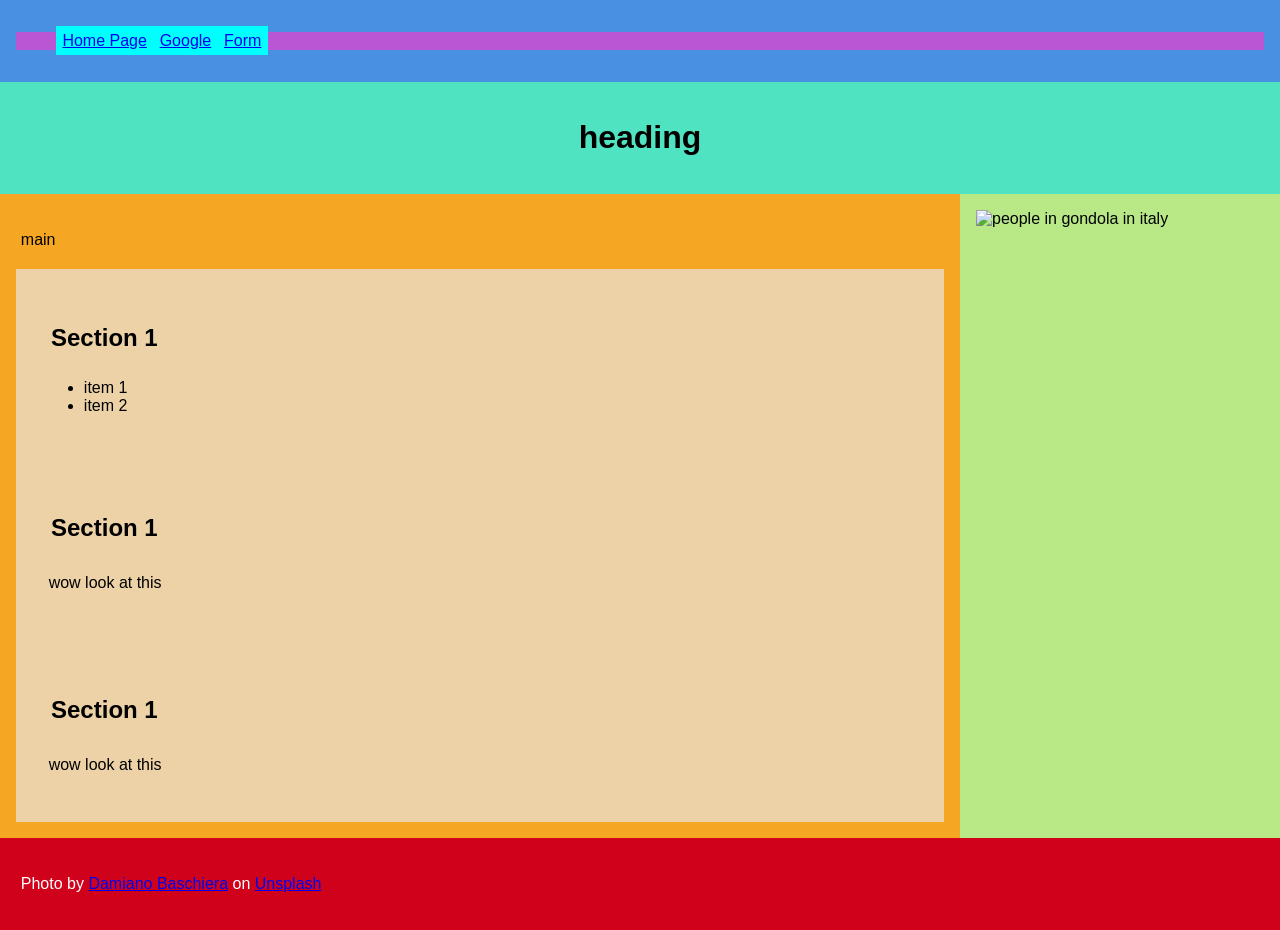
==== index.html @ 0e8f421e "initial commit" ====
<!doctype html>
<html lang="en-gb">
  <head>
    <meta charset="UTF-8" />
    <meta name="viewport" content="width=device-width, initial-scale=1.0" />
    <meta name="description" content="home page for boilerplate" />

    <title>Boilerplate</title>

    <link rel="stylesheet" href="layout.css" />
  </head>
  <body>
    <nav>
      <ul>
        <li>
          <a href="index.html">Home Page</a>
        </li>
        <li>
          <a href="https://www.google.com" target="_blank">Google</a>
        </li>
        <li>
          <a href="form.html">Form</a>
        </li>
      </ul>
    </nav>

    <header>
      <h1>heading</h1>
    </header>

    <main>
      <p>main</p>
      <!-- sections and h2 -->
      <section>
        <h2>Section 1</h2>
        <ul>
          <li>item 1</li>
          <li>item 2</li>
        </ul>
      </section>
      <section>
        <h2>Section 1</h2>
        <p>wow look at this</p>
      </section>
      <section>
        <h2>Section 1</h2>
        <p>wow look at this</p>
      </section>
    </main>
    <aside>
        <img id="photo_change_id" src="italy.jpg" alt="people in gondola in italy">

    </aside>
    <footer>
        <p>
            Photo by <a href="https://unsplash.com/@damiano_baschiera?utm_source=unsplash&utm_medium=referral&utm_content=creditCopyText">Damiano Baschiera</a> on <a href="https://unsplash.com/photos/rialto-bridge-venice-italy-hFXZ5cNfkOk?utm_source=unsplash&utm_medium=referral&utm_content=creditCopyText">Unsplash</a>
      
        </p>
    </footer>
    <script src = "java.js"></script>
  </body>
</html>
---- layout.css ----
body {
  font-family: sans-serif;
  font-size: 12pt;

  background-color: darkslategray;
  margin: 0;
  display: grid;
  grid-template-areas:
    "nav nav"
    "header header"
    "main aside"
    "footer footer";
  grid-template-columns: 3fr 1fr;
  grid-template-rows: auto auto 1fr auto;
  height: 100vh;
}

img {
  width: 30%;
}
nav {
  background-color: #4a90e2;
  padding: 1em;

  grid-area: nav;
}

header {
  background-color: #50e3c2;
  padding: 1em;
  text-align: center;

  grid-area: header;
}

main {
  background-color: #f5a623;
  padding: 1em;

  grid-area: main;
}

aside {
  background-color: #b8e986;
  padding: 1em;

  grid-area: aside;
}

footer {
  background-color: #d0021b;
  padding: 1em;
  color: white;

  grid-area: footer;
}

section {
  background-color: #edd2a7;
  padding: 3%;
}

h2,
p {
  padding: 0.3em;
}

/* form styling*/
form {
  background-color: #b8e986;
  padding: 0.4rem;
}

fieldset {
  background-color: #edd2a7;
  margin: 0.2rem;
}

button {
  padding: 0.2rem;
  margin-top: 0.5rem;
}

/* increase max-width if media query doesn't work */
@media (max-width: 500px) {
  body {
    grid-template-areas:
      "nav"
      "header"
      "main"
      "aside"
      "footer";
    grid-template-columns: 1fr;
    grid-template-rows: auto;
  }
}
nav ul{
  background-color: mediumorchid;
  list-style: none;
  display: flex;
  gap: 0.2 

}
nav li{
background-color: orange;
margin-left: 0;
}
nav a{
  background-color: aqua;
  padding:0.4rem;
}
nav a:hover{
  background-color: darkolivegreen;
  cursor: pointer;
}
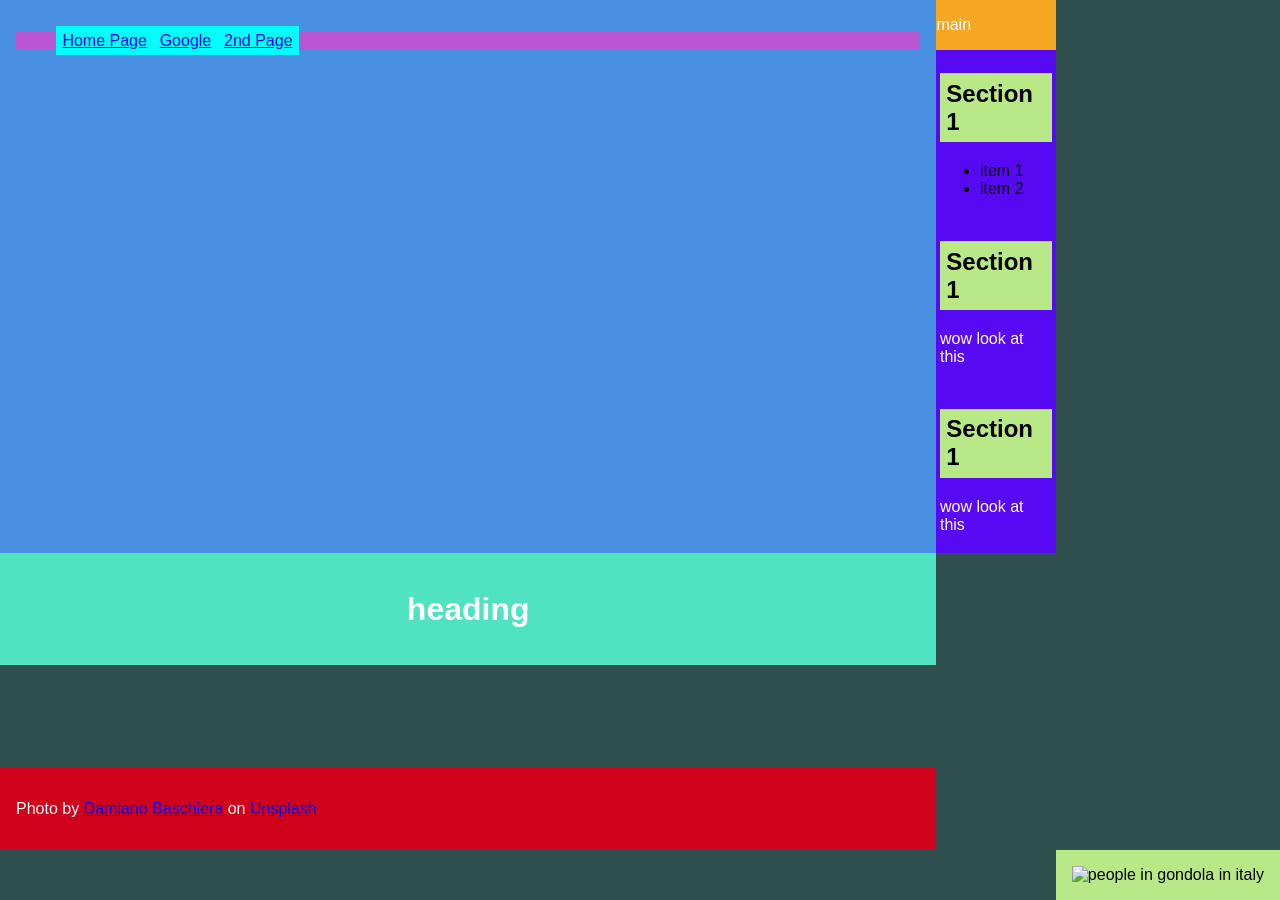
==== commit 4c83b552: "update website" ====
--- a/index.html
+++ b/index.html
@@ -13,13 +13,13 @@
     <nav>
       <ul>
         <li>
-          <a href="index.html">Home Page</a>
+          <a href="airsoft.html"> Home Page</a>
         </li>
         <li>
           <a href="https://www.google.com" target="_blank">Google</a>
         </li>
         <li>
-          <a href="form.html">Form</a>
+          <a href="index.html">2nd Page</a>
         </li>
       </ul>
     </nav>
--- a/layout.css
+++ b/layout.css
@@ -1,6 +1,7 @@
 body {
   font-family: sans-serif;
   font-size: 12pt;
+  
 
   background-color: darkslategray;
   margin: 0;
@@ -8,7 +9,7 @@
   grid-template-areas:
     "nav nav"
     "header header"
-    "main aside"
+    "main main"
     "footer footer";
   grid-template-columns: 3fr 1fr;
   grid-template-rows: auto auto 1fr auto;
@@ -16,7 +17,8 @@
 }
 
 img {
-  width: 30%;
+  width: 100%;
+  height: 100%;
 }
 nav {
   background-color: #4a90e2;
@@ -35,9 +37,7 @@
 
 main {
   background-color: #f5a623;
-  padding: 1em;
 
-  grid-area: main;
 }
 
 aside {
@@ -56,14 +56,11 @@
 }
 
 section {
-  background-color: #edd2a7;
+  background-color: #5709f2;
   padding: 3%;
 }
 
 h2,
-p {
-  padding: 0.3em;
-}
 
 /* form styling*/
 form {
@@ -92,6 +89,7 @@
       "footer";
     grid-template-columns: 1fr;
     grid-template-rows: auto;
+
   }
 }
 nav ul{
@@ -114,3 +112,17 @@
   cursor: pointer;
 }
 
+#topSection{
+  background-image: url("airsoft.jpg");
+  background-position: center;
+  background-repeat: no-repeat;
+  background-size: cover;
+  
+  height: 500px;
+}
+h1{
+  color: white;
+}
+p{
+  color: white;
+}
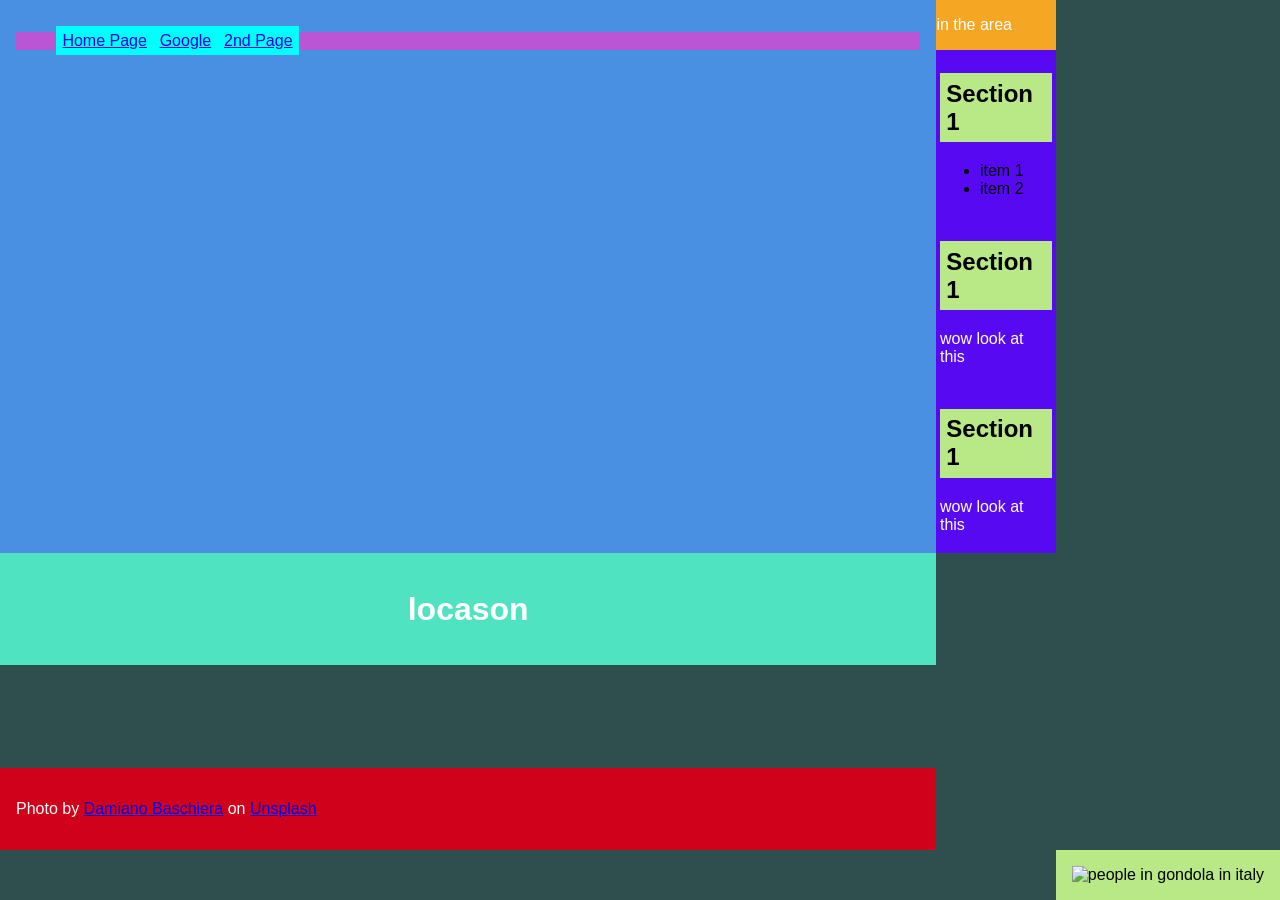
==== commit 6e1acf8d: "Update index.html" ====
--- a/index.html
+++ b/index.html
@@ -4,7 +4,7 @@
     <meta charset="UTF-8" />
     <meta name="viewport" content="width=device-width, initial-scale=1.0" />
     <meta name="description" content="home page for boilerplate" />
-
+    <link href="layout.css" rel="stylesheet" />
     <title>Boilerplate</title>
 
     <link rel="stylesheet" href="layout.css" />
@@ -25,11 +25,11 @@
     </nav>
 
     <header>
-      <h1>heading</h1>
+      <h1>locason</h1>
     </header>
 
     <main>
-      <p>main</p>
+      <p>in the area</p>
       <!-- sections and h2 -->
       <section>
         <h2>Section 1</h2>
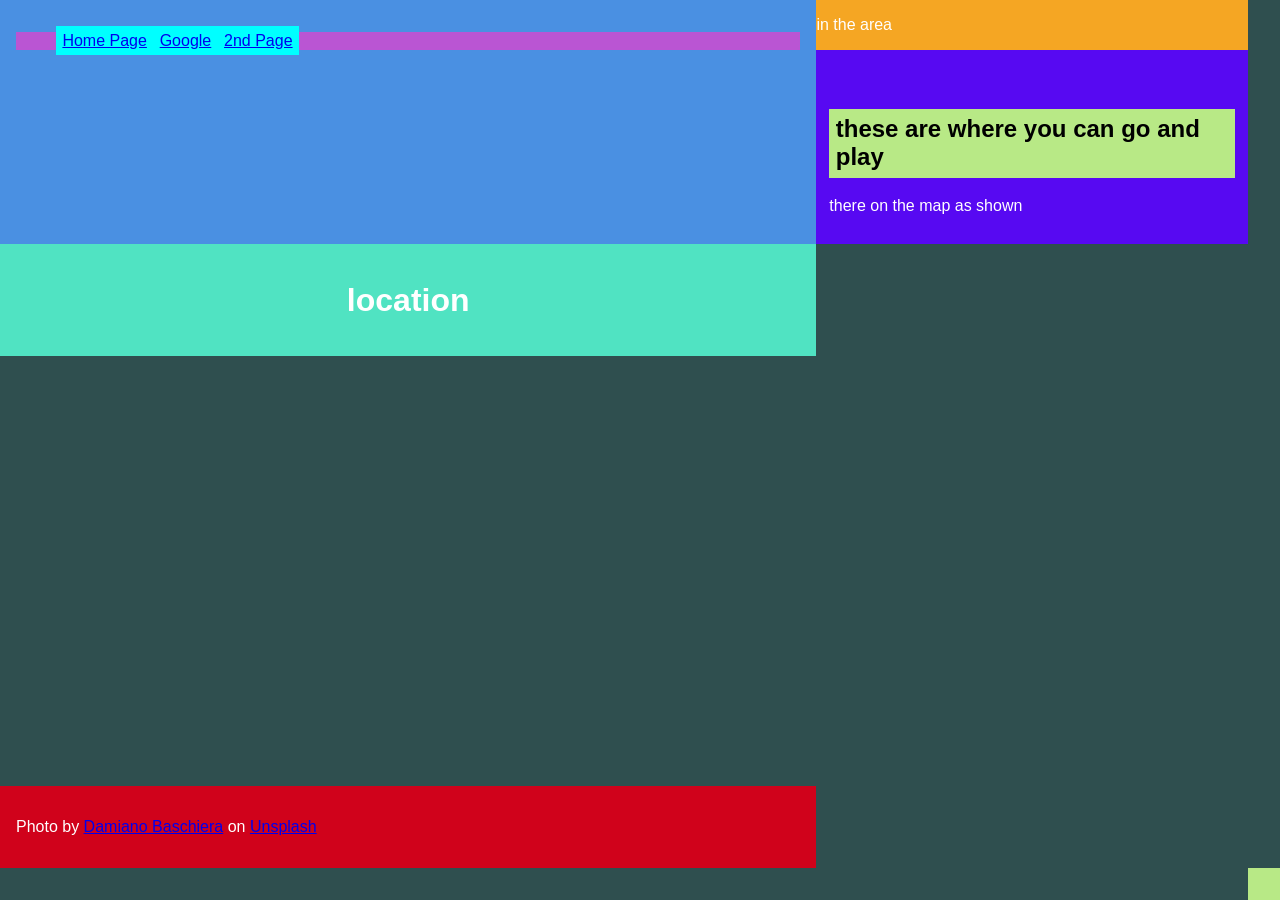
==== commit 416aaf04: "update website on 12th" ====
--- a/index.html
+++ b/index.html
@@ -5,7 +5,7 @@
     <meta name="viewport" content="width=device-width, initial-scale=1.0" />
     <meta name="description" content="home page for boilerplate" />
     <link href="layout.css" rel="stylesheet" />
-    <title>Boilerplate</title>
+    <title>location of nearby airsoft</title>
 
     <link rel="stylesheet" href="layout.css" />
   </head>
@@ -25,30 +25,23 @@
     </nav>
 
     <header>
-      <h1>locason</h1>
+      <h1>location</h1>
     </header>
 
     <main>
       <p>in the area</p>
       <!-- sections and h2 -->
       <section>
-        <h2>Section 1</h2>
-        <ul>
-          <li>item 1</li>
-          <li>item 2</li>
-        </ul>
+
+      </section>     
+       <section>
+        <h2>these are where you can go and play</h2>
+        <p>there on the map  as shown  </p>
+        <!-- adding soon  -->
       </section>
-      <section>
-        <h2>Section 1</h2>
-        <p>wow look at this</p>
-      </section>
-      <section>
-        <h2>Section 1</h2>
-        <p>wow look at this</p>
-      </section>
-    </main>
+      </main>
     <aside>
-        <img id="photo_change_id" src="italy.jpg" alt="people in gondola in italy">
+        
 
     </aside>
     <footer>
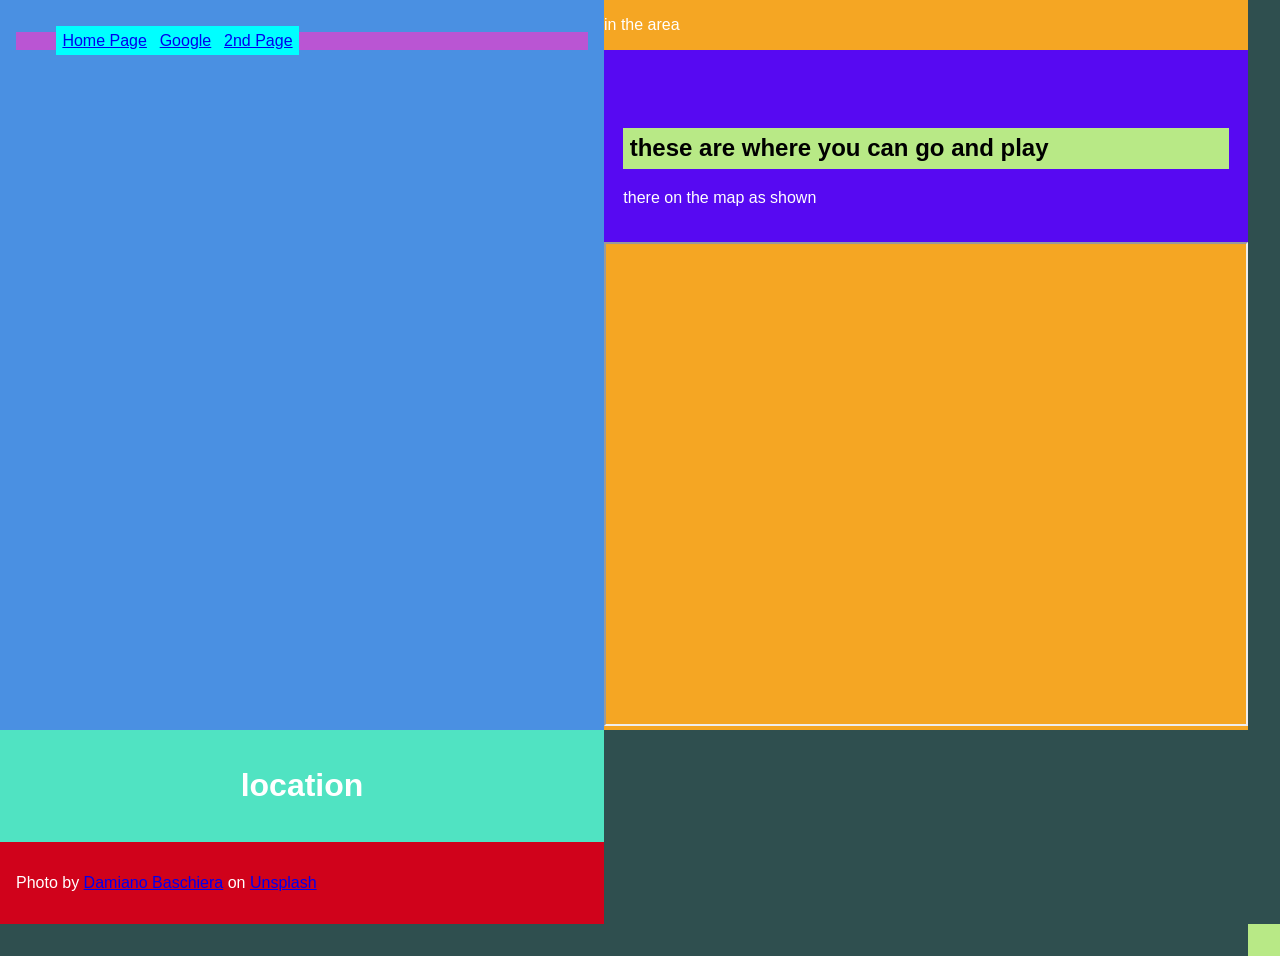
==== commit 1f25e991: "Update index.html" ====
--- a/index.html
+++ b/index.html
@@ -4,7 +4,7 @@
     <meta charset="UTF-8" />
     <meta name="viewport" content="width=device-width, initial-scale=1.0" />
     <meta name="description" content="home page for boilerplate" />
-    <link href="layout.css" rel="stylesheet" />
+    <!-- <link href="layout.css" rel="stylesheet" /> -->
     <title>location of nearby airsoft</title>
 
     <link rel="stylesheet" href="layout.css" />
@@ -39,8 +39,10 @@
         <p>there on the map  as shown  </p>
         <!-- adding soon  -->
       </section>
-      </main>
-    <aside>
+      
+      <iframe src="https://www.google.com/maps/d/embed?mid=1yHIzokLZRmQPNWhviuBpLpz7Bb9ot2k&ehbc=2E312F" width="640" height="480"></iframe>
+       </main>
+      <aside>
         
 
     </aside>
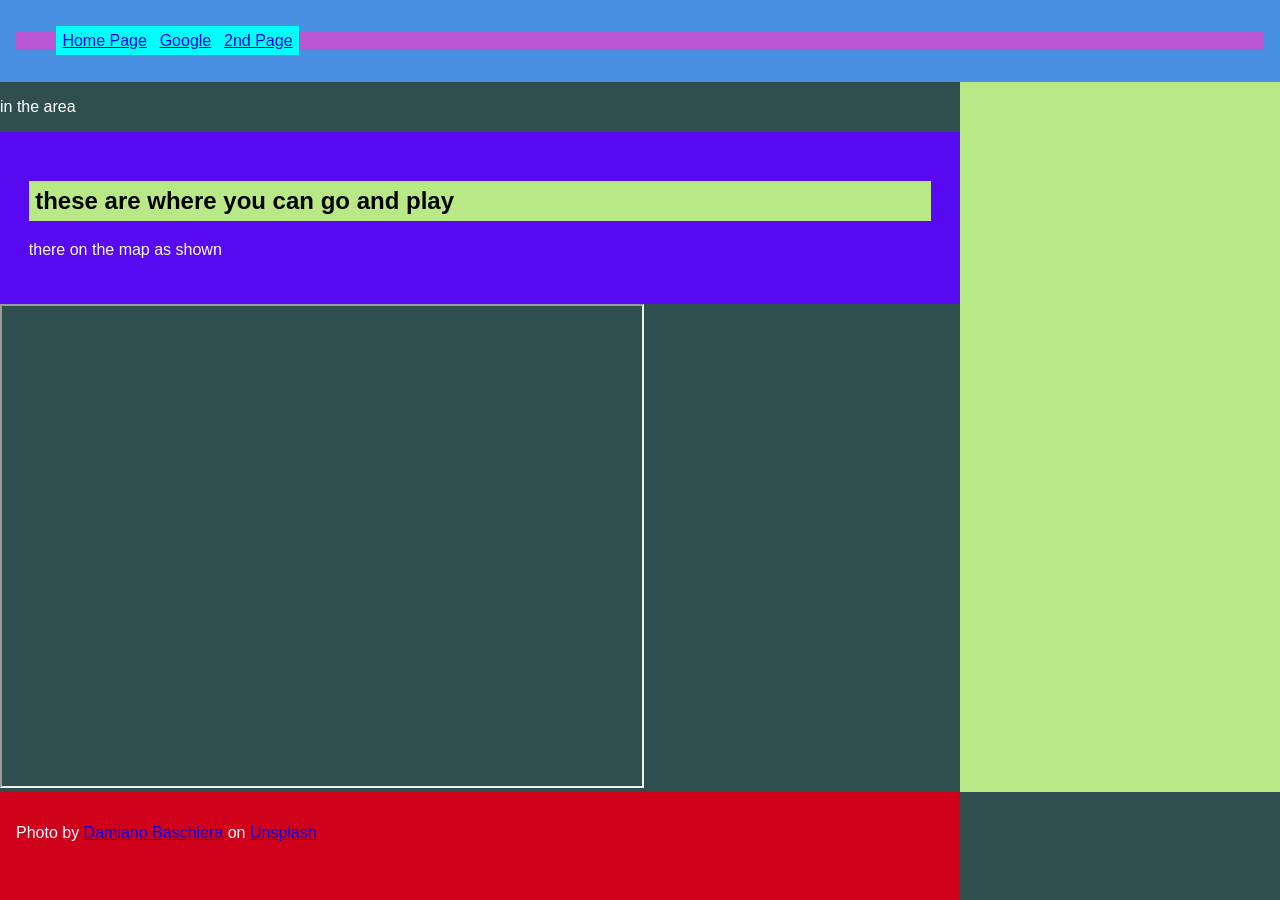
==== commit 64abdfd2: "update website 12th" ====
--- a/index.html
+++ b/index.html
@@ -9,7 +9,9 @@
 
     <link rel="stylesheet" href="layout.css" />
   </head>
+
   <body>
+
     <nav>
       <ul>
         <li>
@@ -24,16 +26,11 @@
       </ul>
     </nav>
 
-    <header>
-      <h1>location</h1>
-    </header>
 
     <main>
       <p>in the area</p>
       <!-- sections and h2 -->
-      <section>
-
-      </section>     
+         
        <section>
         <h2>these are where you can go and play</h2>
         <p>there on the map  as shown  </p>
--- a/layout.css
+++ b/layout.css
@@ -34,17 +34,17 @@
 
   grid-area: header;
 }
-
+/* 
 main {
   background-color: #f5a623;
 
-}
+} */
 
 aside {
   background-color: #b8e986;
   padding: 1em;
 
-  grid-area: aside;
+
 }
 
 footer {
@@ -52,7 +52,7 @@
   padding: 1em;
   color: white;
 
-  grid-area: footer;
+ 
 }
 
 section {
--- a/layout.css
+++ b/layout.css
@@ -34,17 +34,17 @@
 
   grid-area: header;
 }
-
+/* 
 main {
   background-color: #f5a623;
 
-}
+} */
 
 aside {
   background-color: #b8e986;
   padding: 1em;
 
-  grid-area: aside;
+
 }
 
 footer {
@@ -52,7 +52,7 @@
   padding: 1em;
   color: white;
 
-  grid-area: footer;
+ 
 }
 
 section {
